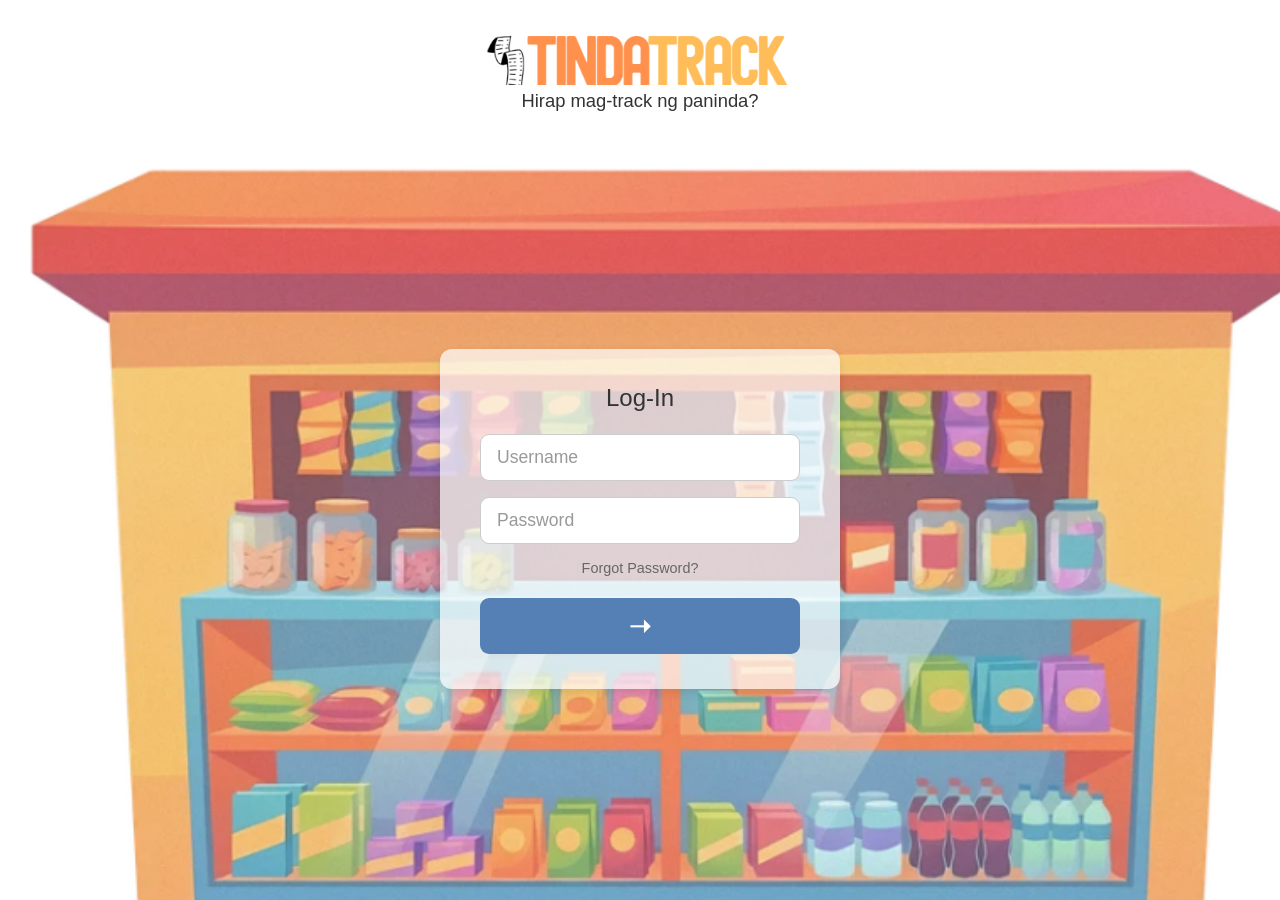
==== index.html @ 9bee0a1d "feat new color palette and  logo" ====
<!DOCTYPE html>
<html lang="en">
<head>
    <meta charset="UTF-8">
    <meta name="viewport" content="width=device-width, initial-scale=1.0">
    <title>TindaTrack Login</title>
    <style>
        /* Reset default browser margins and padding */
        * {
            margin: 0;
            padding: 0;
            box-sizing: border-box;
        }

        body {
            font-family: 'Arial', sans-serif;
            background-color: #ffffff;
            color: #333;
            display: flex;
            flex-direction: column;
            height: 100vh; 
        }

        /* Header Styles */
        .main-header {
            text-align: center;
            padding: 25px 20px;
        }

        .logo-wrapper {
            display: flex;
            justify-content: center;
            align-items: center;
            margin-bottom: 5px; 
        }

        .full-logo {
            height: 60px;
            width: auto;
            object-fit: contain;
        }

        .tagline {
            color: #333;
            font-size: 1.15rem;
            margin-top: 4px;
        }

        /* Store Background and Translucent Overlay */
        .store-background {
            flex: 1; 
            background-image: url('store-background.png');
            background-size: cover; 
            background-repeat: no-repeat;
            background-position: center bottom; 
            display: flex;
            justify-content: center; 
            align-items: center;    
            padding: 20px;
        }

        .login-overlay-box {
            background-color: rgba(255, 255, 255, 0.7); 
            padding: 35px 40px;
            border-radius: 12px;
            width: 100%;
            max-width: 400px; 
            box-shadow: 0 4px 10px rgba(0,0,0,0.1); 
        }

        /* Login Form Components */
        .login-form h2 {
            text-align: center;
            font-weight: normal;
            font-size: 1.5rem;
            margin-bottom: 22px;
            color: #333;
        }

        .input-group {
            margin-bottom: 16px;
        }

        .login-form input[type="text"],
        .login-form input[type="password"] {
            width: 100%;
            padding: 12px 16px;
            border: 1px solid #ccc;
            border-radius: 9px; 
            font-size: 1.1rem;
            color: #555; 
        }

        .login-form input::placeholder {
            color: #999;
        }

        .forgot-password-link {
            display: block;
            text-align: center;
            font-size: 0.9rem;
            color: #666;
            text-decoration: none; 
            margin-bottom: 22px;
        }

        .forgot-password-link:hover {
            text-decoration: underline; 
        }

        .login-submit-button {
            width: 100%;
            background-color: #5580B5; 
            color: white;
            border: none;
            padding: 13px;
            border-radius: 9px;
            font-size: 1.6rem;
            cursor: pointer;
            transition: background-color 0.3s ease;
            display: flex;
            justify-content: center;
            align-items: center;
        }

        .login-submit-button:hover {
            background-color: #446a96; 
        }

        .arrow {
            font-weight: bold;
        }

        /* Error message styling */
        #auth-error {
            color: #D32F2F;
            font-weight: bold;
            text-align: center;
            margin-bottom: 15px;
            display: none;
            font-size: 0.9rem;
        }
    </style>
</head>
<body>
    <!-- 1. Header Section -->
    <header class="main-header">
        <div class="logo-wrapper">
            <img src="logo.png" alt="TindaTrack Logo" class="full-logo">
        </div>
        <p class="tagline">Hirap mag-track ng paninda?</p>
    </header>

    <!-- 2. Main Content Area (Store Background) -->
    <main class="store-background">
        <!-- 3. Login Form Overlay -->
        <div class="login-overlay-box">
            <form class="login-form" onsubmit="handleLogin(event)">
                <h2>Log-In</h2>
                
                <div id="auth-error"></div>
                
                <div class="input-group">
                    <input type="text" id="username" name="username" placeholder="Username" required>
                </div>

                <div class="input-group">
                    <input type="password" id="password" name="password" placeholder="Password" required>
                </div>

                <a href="#" class="forgot-password-link">Forgot Password?</a>

                <button type="submit" class="login-submit-button">
                    <span class="arrow">&#10141;</span> 
                </button>
            </form>
        </div>
    </main>

    <!-- Link to the main JS file so handleLogin() works -->
    <script src="js/app.js"></script>
</body>
</html>
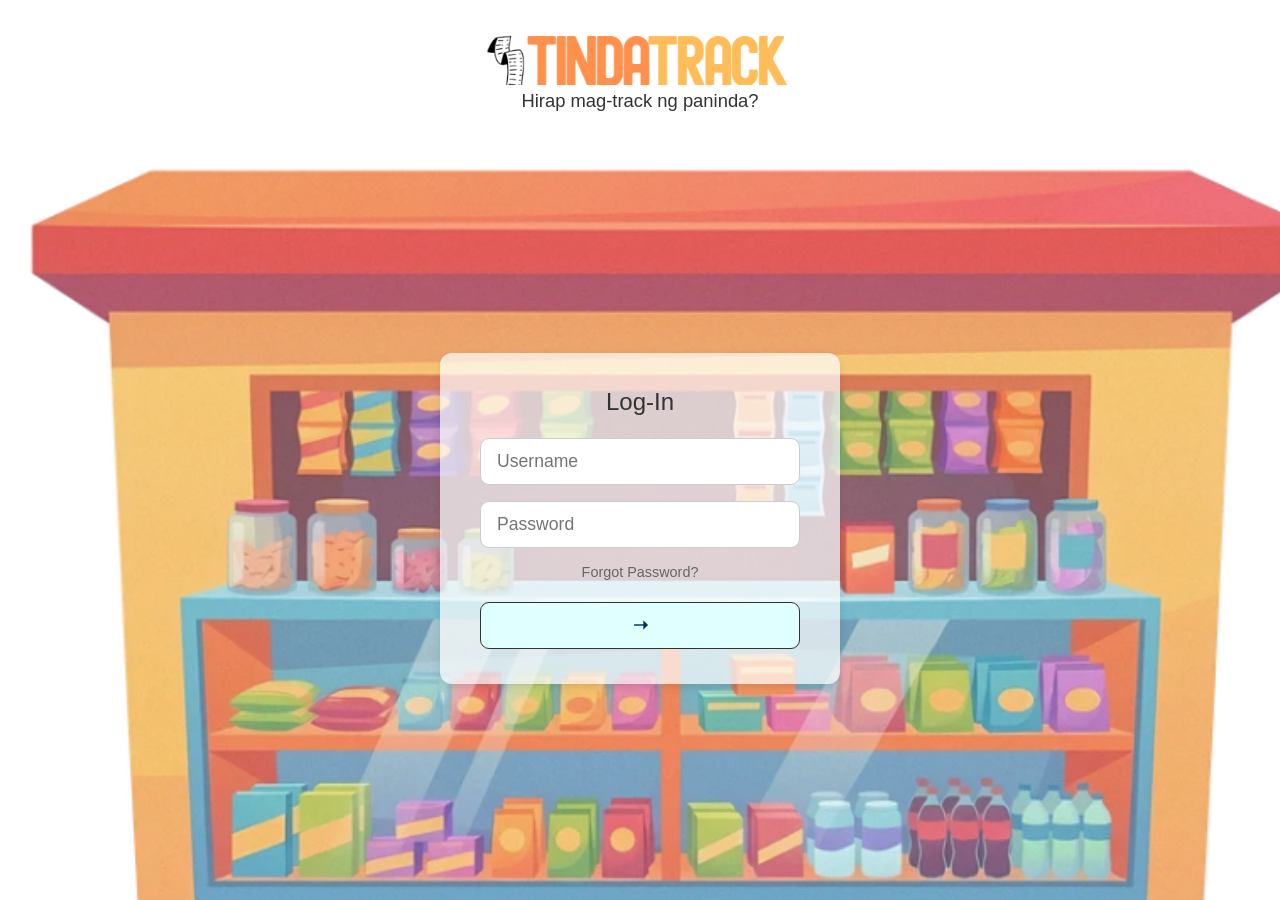
==== commit f55621a3: "Refactor styles and JS, and update README - Extract inline styles into separate CSS file - Optimize " ====
--- a/index.html
+++ b/index.html
@@ -4,180 +4,46 @@
     <meta charset="UTF-8">
     <meta name="viewport" content="width=device-width, initial-scale=1.0">
     <title>TindaTrack Login</title>
-    <style>
-        /* Reset default browser margins and padding */
-        * {
-            margin: 0;
-            padding: 0;
-            box-sizing: border-box;
-        }
+    <link rel="stylesheet" href="css/styles.css">
+</head>
+<body class="login-page">
 
-        body {
-            font-family: 'Arial', sans-serif;
-            background-color: #ffffff;
-            color: #333;
-            display: flex;
-            flex-direction: column;
-            height: 100vh; 
-        }
-
-        /* Header Styles */
-        .main-header {
-            text-align: center;
-            padding: 25px 20px;
-        }
-
-        .logo-wrapper {
-            display: flex;
-            justify-content: center;
-            align-items: center;
-            margin-bottom: 5px; 
-        }
-
-        .full-logo {
-            height: 60px;
-            width: auto;
-            object-fit: contain;
-        }
-
-        .tagline {
-            color: #333;
-            font-size: 1.15rem;
-            margin-top: 4px;
-        }
-
-        /* Store Background and Translucent Overlay */
-        .store-background {
-            flex: 1; 
-            background-image: url('store-background.png');
-            background-size: cover; 
-            background-repeat: no-repeat;
-            background-position: center bottom; 
-            display: flex;
-            justify-content: center; 
-            align-items: center;    
-            padding: 20px;
-        }
-
-        .login-overlay-box {
-            background-color: rgba(255, 255, 255, 0.7); 
-            padding: 35px 40px;
-            border-radius: 12px;
-            width: 100%;
-            max-width: 400px; 
-            box-shadow: 0 4px 10px rgba(0,0,0,0.1); 
-        }
-
-        /* Login Form Components */
-        .login-form h2 {
-            text-align: center;
-            font-weight: normal;
-            font-size: 1.5rem;
-            margin-bottom: 22px;
-            color: #333;
-        }
-
-        .input-group {
-            margin-bottom: 16px;
-        }
-
-        .login-form input[type="text"],
-        .login-form input[type="password"] {
-            width: 100%;
-            padding: 12px 16px;
-            border: 1px solid #ccc;
-            border-radius: 9px; 
-            font-size: 1.1rem;
-            color: #555; 
-        }
-
-        .login-form input::placeholder {
-            color: #999;
-        }
-
-        .forgot-password-link {
-            display: block;
-            text-align: center;
-            font-size: 0.9rem;
-            color: #666;
-            text-decoration: none; 
-            margin-bottom: 22px;
-        }
-
-        .forgot-password-link:hover {
-            text-decoration: underline; 
-        }
-
-        .login-submit-button {
-            width: 100%;
-            background-color: #5580B5; 
-            color: white;
-            border: none;
-            padding: 13px;
-            border-radius: 9px;
-            font-size: 1.6rem;
-            cursor: pointer;
-            transition: background-color 0.3s ease;
-            display: flex;
-            justify-content: center;
-            align-items: center;
-        }
-
-        .login-submit-button:hover {
-            background-color: #446a96; 
-        }
-
-        .arrow {
-            font-weight: bold;
-        }
-
-        /* Error message styling */
-        #auth-error {
-            color: #D32F2F;
-            font-weight: bold;
-            text-align: center;
-            margin-bottom: 15px;
-            display: none;
-            font-size: 0.9rem;
-        }
-    </style>
-</head>
-<body>
-    <!-- 1. Header Section -->
+    <!-- Header Section -->
     <header class="main-header">
         <div class="logo-wrapper">
-            <img src="logo.png" alt="TindaTrack Logo" class="full-logo">
+            <img src="logo.png" alt="TindaTrack Logo" class="logo">
         </div>
         <p class="tagline">Hirap mag-track ng paninda?</p>
     </header>
 
-    <!-- 2. Main Content Area (Store Background) -->
+    <!-- Main Content Area (Store Background) -->
     <main class="store-background">
-        <!-- 3. Login Form Overlay -->
+
+        <!-- Login Form Overlay -->
         <div class="login-overlay-box">
-            <form class="login-form" onsubmit="handleLogin(event)">
+            <form class="login-form" id="login-form">
                 <h2>Log-In</h2>
-                
-                <div id="auth-error"></div>
-                
+
+                <div id="auth-error" role="alert"></div>
+
                 <div class="input-group">
-                    <input type="text" id="username" name="username" placeholder="Username" required>
+                    <input type="text" id="username" name="username" placeholder="Username" autocomplete="username" required>
                 </div>
 
                 <div class="input-group">
-                    <input type="password" id="password" name="password" placeholder="Password" required>
+                    <input type="password" id="password" name="password" placeholder="Password" autocomplete="current-password" required>
                 </div>
 
                 <a href="#" class="forgot-password-link">Forgot Password?</a>
 
-                <button type="submit" class="login-submit-button">
-                    <span class="arrow">&#10141;</span> 
-                </button>
+                <button type="submit" class="login-submit-button" aria-label="Log in">&#10141;</button>
             </form>
         </div>
+
     </main>
 
-    <!-- Link to the main JS file so handleLogin() works -->
+    <!-- Link to JavaScript file -->
     <script src="js/app.js"></script>
+    
 </body>
-</html>+</html>
--- a/css/styles.css
+++ b/css/styles.css
@@ -0,0 +1,249 @@
+/* Global Reset */
+* {
+    margin: 0;
+    padding: 0;
+    box-sizing: border-box;
+    font-family: 'Arial', sans-serif;
+}
+
+:root {
+    --accent-danger: #D32F2F;
+    --accent-ok: #2E7D32;
+}
+
+body {
+    background-color: #F8C86C;
+    display: flex;
+    flex-direction: column;
+    min-height: 100vh;
+}
+
+/* Top Header */
+.top-header {
+    display: flex;
+    justify-content: space-between;
+    align-items: center;
+    background-color: #ffffff;
+    padding: 15px 30px;
+}
+
+.logo { height: 60px; width: auto; object-fit: contain; }
+
+.date-container {
+    display: flex;
+    align-items: center;
+    gap: 15px;
+    text-align: right;
+    font-size: 1.2rem;
+    color: #000;
+}
+
+.date-text .day-bold { font-weight: bold; display: block; font-size: 1.4rem; }
+.calendar-icon { height: 50px; width: auto; }
+
+/* Navigation Bar */
+.main-nav {
+    background-color: #FF9966;
+    display: flex;
+    justify-content: space-between;
+    padding: 10px 40px;
+}
+
+.nav-links { display: flex; gap: 50px; list-style: none; }
+.main-nav a { color: #ffffff; text-decoration: none; font-size: 1.1rem; }
+.main-nav a:hover { text-decoration: underline; }
+
+/* Current page link (set by app.js) */
+.nav-links a.active { font-weight: bold; text-decoration: underline; }
+
+/* Main Layout Container */
+.dashboard-container { display: flex; gap: 20px; padding: 20px; flex: 1; }
+
+/* Panel Common Styles */
+.panel {
+    background-color: #FF9966;
+    border: 1px solid #333;
+    padding: 20px;
+    color: white;
+}
+
+.panel h2, .panel h3 { font-weight: normal; font-size: 1.6rem; margin-bottom: 20px; }
+
+/* Column widths: wide left column, narrow right column */
+.main-section { flex: 2; min-width: 0; }
+.side-section { flex: 1; min-width: 0; }
+
+/* KPI Cards (Dashboard, Logbook) */
+.kpi-grid { display: flex; gap: 15px; margin-bottom: 40px; }
+
+.kpi-card {
+    background-color: #E0FFFF;
+    border: 1px solid #333;
+    color: #003366;
+    flex: 1;
+    padding: 20px 10px;
+    text-align: center;
+    display: flex;
+    flex-direction: column;
+    justify-content: center;
+    font-weight: bold;
+    font-size: 0.9rem;
+}
+
+.kpi-card span { font-size: 3rem; font-weight: normal; margin-top: 10px; display: block; color: #333; }
+
+/* Tindahan Profile (Dashboard) */
+.profile-img-wrapper { background-color: white; padding: 20px; text-align: center; margin-bottom: 20px; border-radius: 8px; }
+.profile-img { max-width: 100%; height: auto; }
+.profile-details p { font-size: 1.1rem; margin-bottom: 12px; line-height: 1.5; }
+
+/* Table Styling */
+table { width: 100%; border-collapse: collapse; background-color: white; color: #333; }
+th, td { padding: 12px; border: 1px solid #333; text-align: left; }
+th { background-color: #E0FFFF; color: #003366; font-weight: bold; }
+.empty-state { text-align: center; color: #666; }
+
+/* Status Badges */
+.badge-low { color: var(--accent-danger); font-weight: bold; }
+.badge-ok { color: var(--accent-ok); font-weight: bold; }
+
+/* Form Styling */
+.form-group { margin-bottom: 15px; }
+.form-group label { display: block; margin-bottom: 5px; font-size: 1.1rem; }
+
+.form-group input,
+.form-group select,
+.form-group textarea {
+    width: 100%;
+    padding: 10px;
+    border: 1px solid #333;
+    border-radius: 4px;
+    font-size: 1rem;
+    color: #333;
+}
+
+.form-group textarea { resize: vertical; }
+
+/* Buttons */
+button[type="submit"] {
+    width: 100%;
+    background-color: #E0FFFF;
+    color: #003366;
+    border: 1px solid #333;
+    padding: 12px;
+    font-size: 1.1rem;
+    font-weight: bold;
+    cursor: pointer;
+    transition: background 0.3s;
+}
+
+button[type="submit"]:hover { background-color: #b0e0e6; }
+
+.btn-danger {
+    background-color: var(--accent-danger);
+    color: white;
+    border: 1px solid #333;
+    cursor: pointer;
+    padding: 0.5rem 1rem;
+    font-size: 0.9rem;
+}
+
+.btn-danger:hover { background-color: #b71c1c; }
+
+/* Guidelines List (Update Inventory) */
+.guidelines-aside ul { padding-left: 20px; line-height: 1.6; font-size: 1.1rem; }
+.guidelines-aside li { margin-bottom: 15px; }
+
+/* Toast Notifications (replaces alert) */
+.toast {
+    position: fixed;
+    bottom: 20px;
+    right: 20px;
+    padding: 12px 18px;
+    border-radius: 6px;
+    color: #fff;
+    background-color: var(--accent-ok);
+    box-shadow: 0 2px 8px rgba(0, 0, 0, 0.25);
+    z-index: 1000;
+}
+
+.toast--error { background-color: var(--accent-danger); }
+
+/* Footer */
+footer { text-align: center; padding: 15px; background-color: #333; color: white; }
+
+/* ============================= */
+/* Page-specific: Login          */
+/* ============================= */
+
+body.login-page { background-color: #ffffff; color: #333; height: 100vh; }
+
+.main-header { text-align: center; padding: 25px 20px; }
+.logo-wrapper { display: flex; justify-content: center; align-items: center; margin-bottom: 5px; }
+.tagline { font-size: 1.15rem; margin-top: 4px; }
+
+/* Store Background and Translucent Overlay */
+.store-background {
+    flex: 1;
+    background-image: url('../store-background.png');
+    background-size: cover;
+    background-repeat: no-repeat;
+    background-position: center bottom;
+    display: flex;
+    justify-content: center;
+    align-items: center;
+    padding: 20px;
+}
+
+.login-overlay-box {
+    background-color: rgba(255, 255, 255, 0.7);
+    padding: 35px 40px;
+    border-radius: 12px;
+    width: 100%;
+    max-width: 400px;
+    box-shadow: 0 4px 10px rgba(0, 0, 0, 0.1);
+}
+
+.login-form h2 { text-align: center; font-weight: normal; font-size: 1.5rem; margin-bottom: 22px; }
+.input-group { margin-bottom: 16px; }
+
+.login-form input {
+    width: 100%;
+    padding: 12px 16px;
+    border: 1px solid #ccc;
+    border-radius: 9px;
+    font-size: 1.1rem;
+    color: #555;
+}
+
+.forgot-password-link { display: block; text-align: center; font-size: 0.9rem; color: #666; text-decoration: none; margin-bottom: 22px; }
+.forgot-password-link:hover { text-decoration: underline; }
+
+.login-submit-button {
+    width: 100%;
+    background-color: #5580B5;
+    color: white;
+    border: none;
+    padding: 13px;
+    border-radius: 9px;
+    font-size: 1.6rem;
+    cursor: pointer;
+    transition: background-color 0.3s ease;
+}
+
+.login-submit-button:hover { background-color: #446a96; }
+
+#auth-error { display: none; color: var(--accent-danger); font-weight: bold; text-align: center; margin-bottom: 15px; font-size: 0.9rem; }
+
+/* ============================= */
+/* Responsive breakpoint         */
+/* ============================= */
+
+@media (max-width: 768px) {
+    .dashboard-container { flex-direction: column; }
+    .kpi-grid { flex-direction: column; }
+    .nav-links { gap: 20px; flex-wrap: wrap; }
+    .main-nav { padding: 10px 20px; }
+    .top-header { padding: 12px 16px; }
+    table { display: block; overflow-x: auto; }
+}
